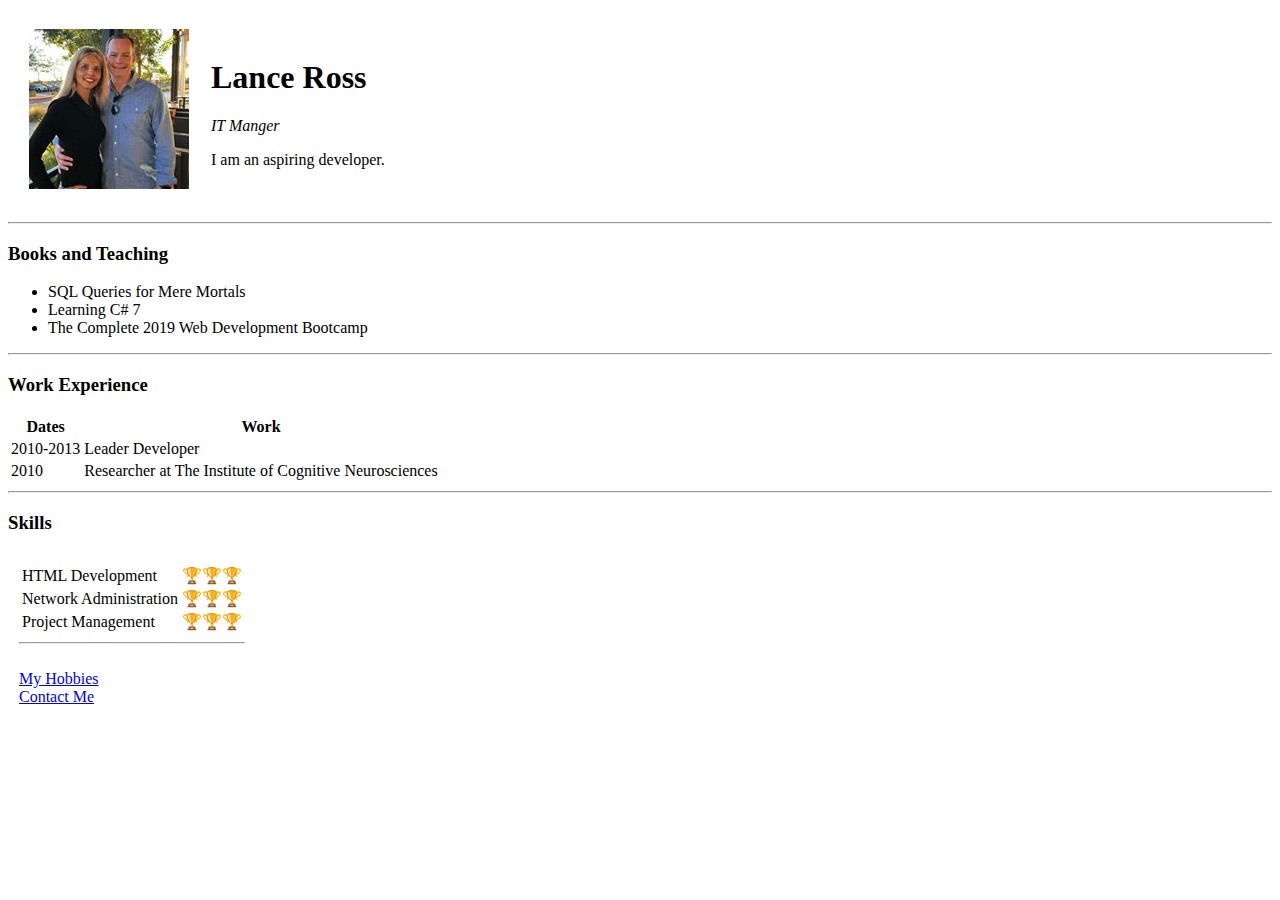
==== index.html @ b10ad3c4 "Add initial cv website files" ====
<!DOCTYPE html>
<html lang="en" dir="ltr">

<head>
  <meta charset="utf-8">
  <title>Lance's Personal Site</title>
</head>

<body>
    <table cellspacing="20">
      <tr>
        <td><img src="Lance.jpg" alt="lance profile picture"></td>
        <td><h1>Lance Ross</h1>
        <p><em>IT Manger</em></p>
        <p>I am an aspiring developer.</p></td>
      </tr>
    </table>

  <hr>
  <h3>Books and Teaching</h3>
  <ul>
    <li>SQL Queries for Mere Mortals</li>
    <li>Learning C# 7</li>
    <li>The Complete 2019 Web Development Bootcamp</li>
    </ul>
    <hr>
    <h3>Work Experience</h3>

    <table>

      <thead>
        <tr>
          <th>Dates</th>
          <th>Work</th>
        </tr>
      </thead>

      <tbody>
        <tr>
          <td>2010-2013</td>
          <td>Leader Developer</td>
        </tr>
        <tr>
          <td>2010</td>
          <td>Researcher at The Institute of Cognitive Neurosciences</td>
        </tr>
      </tbody>

      <tfoot>

      </tfoot>

    </table>
    <hr>
    <h3>Skills</h3>
    <table cellspacing="10">
      <tr>
        <td>
          <table>
            <tr>
              <td>HTML Development</td>
              <td>🏆🏆🏆</td>
            </tr>
            <tr>
              <td>Network Administration</td>
              <td>🏆🏆🏆</td>
            </tr>
          <tr>
            <td>Project Management</td>
            <td>🏆🏆🏆</td>
          </tr>

        </table>
        <hr>

<br>
<a href="hobbies.html">My Hobbies</a>
<br>
<a href="contact-me.html">Contact Me</a>
</body>

</html>
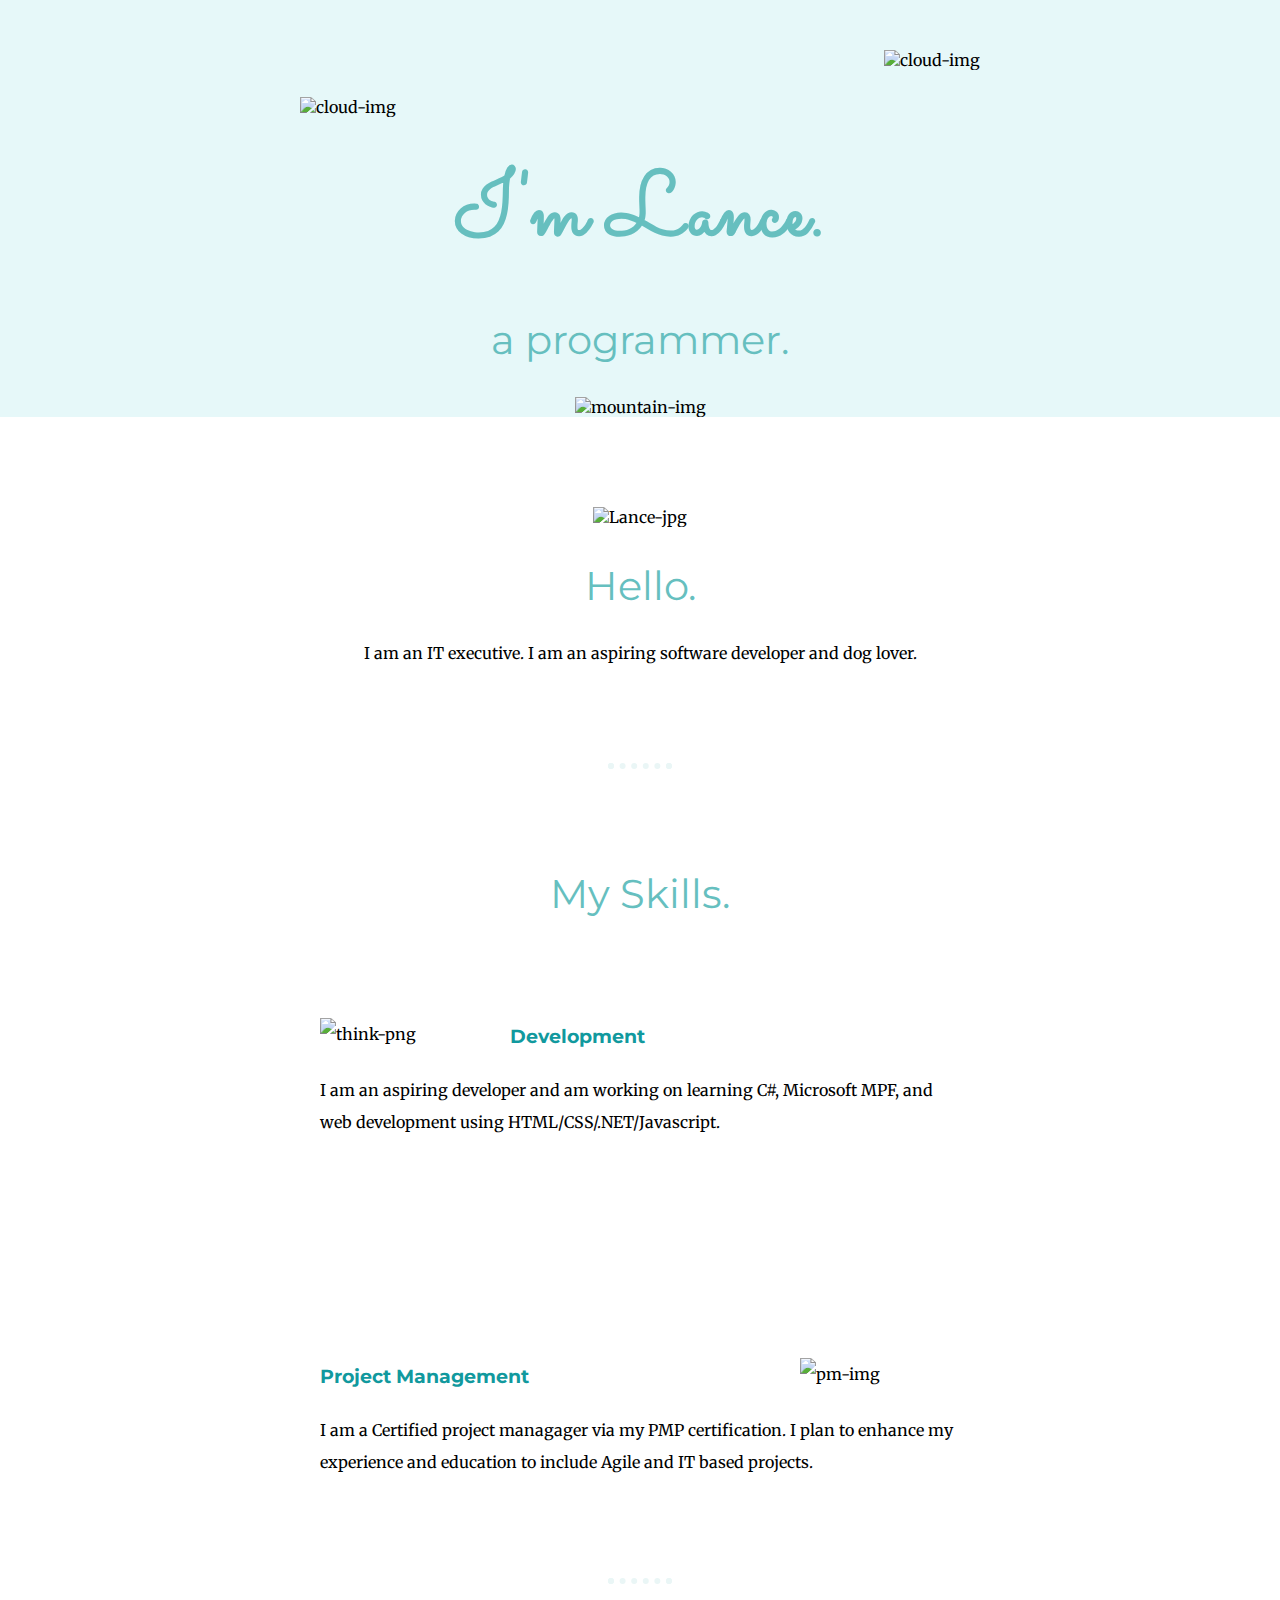
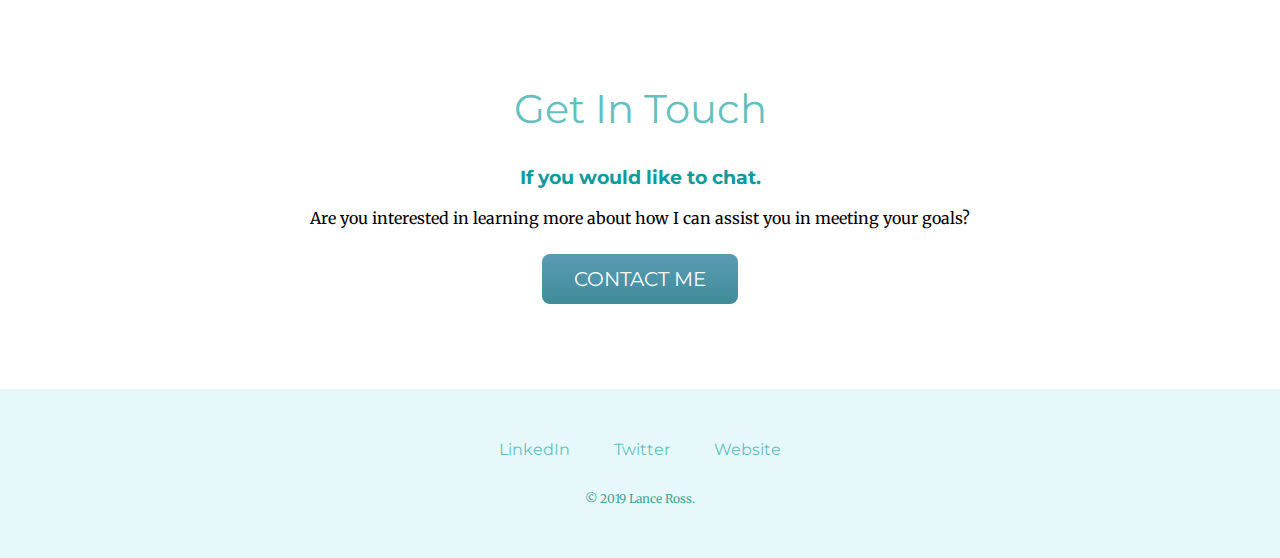
==== commit 1c25d0ab: "Add files via upload" ====
--- a/index.html
+++ b/index.html
@@ -1,82 +1,57 @@
 <!DOCTYPE html>
 <html lang="en" dir="ltr">
+  <head>
+    <meta charset="utf-8">
+    <title>Lance Ross</title>
+    <link rel="stylesheet" href="css/styles.css">
+    <link rel="icon" href="images/favicon.ico">
+    <link href="https://fonts.googleapis.com/css?family=Merriweather|Montserrat|Sacramento&display=swap" rel="stylesheet">
+  </head>
+  <body>
+  <div class="top-container">
+    <img class="top-cloud" src="images/cloud.png" alt="cloud-img">
+    <h1>I'm Lance.</h1>
+    <h2>a programmer.</h2>
+    <img class="bottom-cloud" src="images/cloud.png" alt="cloud-img">
+    <img src="images/mountain.png" alt="mountain-img">
+  </div>
 
-<head>
-  <meta charset="utf-8">
-  <title>Lance's Personal Site</title>
-</head>
+  <div class="middle-container">
+    <div class="profile">
+      <img class="" src="images/lance.jpg" alt="Lance-jpg">
+      <h2>Hello.</h2>
+      <p>I am an IT executive. I am an aspiring software developer and dog lover.</p>
+    </div>
+    <hr>
+    <div class="skills">
+      <h2>My Skills.</h2>
+      <div class="skill-row">
+        <img class="think-img" src="images/think.png" alt="think-png">
+        <h3>Development</h3>
+        <p>I am an aspiring developer and am working on learning C#, Microsoft MPF, and web development using HTML/CSS/.NET/Javascript.</p>
+      </div>
+      <br />
+      <div class="skill-row">
+        <img class="pm-img" src="images/pm.png" alt="pm-img">
+        <h3>Project Management</h3>
+        <p>I am a Certified project managager via my PMP certification. I plan to enhance my experience and education to include Agile and IT based projects.</p>
+      </div>
+    </div>
+    <hr>
+    <div class="contact-me">
+      <h2>Get In Touch</h2>
+      <h3>If you would like to chat.</h3>
+      <p class="contact.message">Are you interested in learning more about how I can assist you in meeting your goals?</p>
+      <a class="myButton" href="mailto:lanceaross71@gmail.com">CONTACT ME</a>
+    </div>
+  </div>
 
-<body>
-    <table cellspacing="20">
-      <tr>
-        <td><img src="Lance.jpg" alt="lance profile picture"></td>
-        <td><h1>Lance Ross</h1>
-        <p><em>IT Manger</em></p>
-        <p>I am an aspiring developer.</p></td>
-      </tr>
-    </table>
+  <div class="bottom-container">
+    <a class="footer-link" href="https://www.linkedin.com/">LinkedIn</a>
+    <a class="footer-link" href="https://twitter.com/">Twitter</a>
+    <a class="footer-link" href="https://www.appbrewery.co/">Website</a>
+    <p class="copyright">© 2019 Lance Ross.</p>
+  </div>
 
-  <hr>
-  <h3>Books and Teaching</h3>
-  <ul>
-    <li>SQL Queries for Mere Mortals</li>
-    <li>Learning C# 7</li>
-    <li>The Complete 2019 Web Development Bootcamp</li>
-    </ul>
-    <hr>
-    <h3>Work Experience</h3>
-
-    <table>
-
-      <thead>
-        <tr>
-          <th>Dates</th>
-          <th>Work</th>
-        </tr>
-      </thead>
-
-      <tbody>
-        <tr>
-          <td>2010-2013</td>
-          <td>Leader Developer</td>
-        </tr>
-        <tr>
-          <td>2010</td>
-          <td>Researcher at The Institute of Cognitive Neurosciences</td>
-        </tr>
-      </tbody>
-
-      <tfoot>
-
-      </tfoot>
-
-    </table>
-    <hr>
-    <h3>Skills</h3>
-    <table cellspacing="10">
-      <tr>
-        <td>
-          <table>
-            <tr>
-              <td>HTML Development</td>
-              <td>🏆🏆🏆</td>
-            </tr>
-            <tr>
-              <td>Network Administration</td>
-              <td>🏆🏆🏆</td>
-            </tr>
-          <tr>
-            <td>Project Management</td>
-            <td>🏆🏆🏆</td>
-          </tr>
-
-        </table>
-        <hr>
-
-<br>
-<a href="hobbies.html">My Hobbies</a>
-<br>
-<a href="contact-me.html">Contact Me</a>
-</body>
-
+  </body>
 </html>
--- a/css/styles.css
+++ b/css/styles.css
@@ -0,0 +1,137 @@
+body {
+  margin: 0;
+  text-align: center;
+  font-family: 'Merriweather', serif;
+}
+
+h1 {
+  font-size: 5.625rem;
+  color: #66BFBF;
+  margin: 50px auto 0 auto;
+  font-family: 'Sacramento', cursive;
+  }
+
+h2 {
+  font-family: 'Montserrat', sans-serif;
+  font-size: 2.5rem;
+  color: #66BFBF;
+  font-weight: normal;
+}
+
+h3 {
+  font-family: 'Montserrat', sans-serif;
+  color: #11999E;
+}
+
+hr {
+  border: dotted #EAF6F6 6px;
+  border-bottom: none;
+  width: 4%;
+  margin: 100px auto;
+}
+
+a {
+  color: #66BFBF;
+  font-family: 'Montserrat', sans-serif;
+  margin: 10px 20px;
+  text-decoration: none;
+}
+
+a:hover {
+  color: #40a798;
+}
+
+.copyright {
+color: #40a798;
+font-size: 0.75rem;
+padding: 20px 0;
+}
+
+.top-container {
+  background-color: #e6f8f9;
+  position: relative;
+  padding-top: 100px;
+}
+
+.middle-container  {
+  margin-top: 90px;
+}
+
+.bottom-container {
+  background-color: #e6f8f9;
+  padding: 50px 0 20px;
+}
+
+.bottom-cloud {
+  position: absolute;
+  left: 300px;
+  bottom: 300px;
+}
+
+.top-cloud {
+  position: absolute;
+  right: 300px;
+  top: 50px;
+}
+
+.skill-row {
+  width: 50%;
+  margin: 100px auto 100px auto;
+  text-align: left;
+  line-height: 2;
+}
+
+.contact-message {
+  width: 40%;
+  }
+
+.contact-me {
+  margin-bottom: 75px;
+}
+
+.think-img {
+  width: 25%;
+  float: left;
+  margin-right: 30px;
+}
+
+.pm-img {
+  width: 25%;
+  float: right;
+  margin-left: 30px;
+}
+
+.myButton {
+	background:-webkit-gradient(linear, left top, left bottom, color-stop(0.05, #599bb3), color-stop(1, #408c99));
+	background:-moz-linear-gradient(top, #599bb3 5%, #408c99 100%);
+	background:-webkit-linear-gradient(top, #599bb3 5%, #408c99 100%);
+	background:-o-linear-gradient(top, #599bb3 5%, #408c99 100%);
+	background:-ms-linear-gradient(top, #599bb3 5%, #408c99 100%);
+	background:linear-gradient(to bottom, #599bb3 5%, #408c99 100%);
+	filter:progid:DXImageTransform.Microsoft.gradient(startColorstr='#599bb3', endColorstr='#408c99',GradientType=0);
+	background-color:#599bb3;
+	-moz-border-radius:8px;
+	-webkit-border-radius:8px;
+	border-radius:8px;
+	display:inline-block;
+	cursor:pointer;
+	color:#ffffff;
+	font-family:Montserrat;
+	font-size:20px;
+	padding:13px 32px;
+	text-decoration:none;
+}
+.myButton:hover {
+	background:-webkit-gradient(linear, left top, left bottom, color-stop(0.05, #408c99), color-stop(1, #599bb3));
+	background:-moz-linear-gradient(top, #408c99 5%, #599bb3 100%);
+	background:-webkit-linear-gradient(top, #408c99 5%, #599bb3 100%);
+	background:-o-linear-gradient(top, #408c99 5%, #599bb3 100%);
+	background:-ms-linear-gradient(top, #408c99 5%, #599bb3 100%);
+	background:linear-gradient(to bottom, #408c99 5%, #599bb3 100%);
+	filter:progid:DXImageTransform.Microsoft.gradient(startColorstr='#408c99', endColorstr='#599bb3',GradientType=0);
+	background-color:#408c99;
+}
+.myButton:active {
+	position:relative;
+	top:1px;
+}
